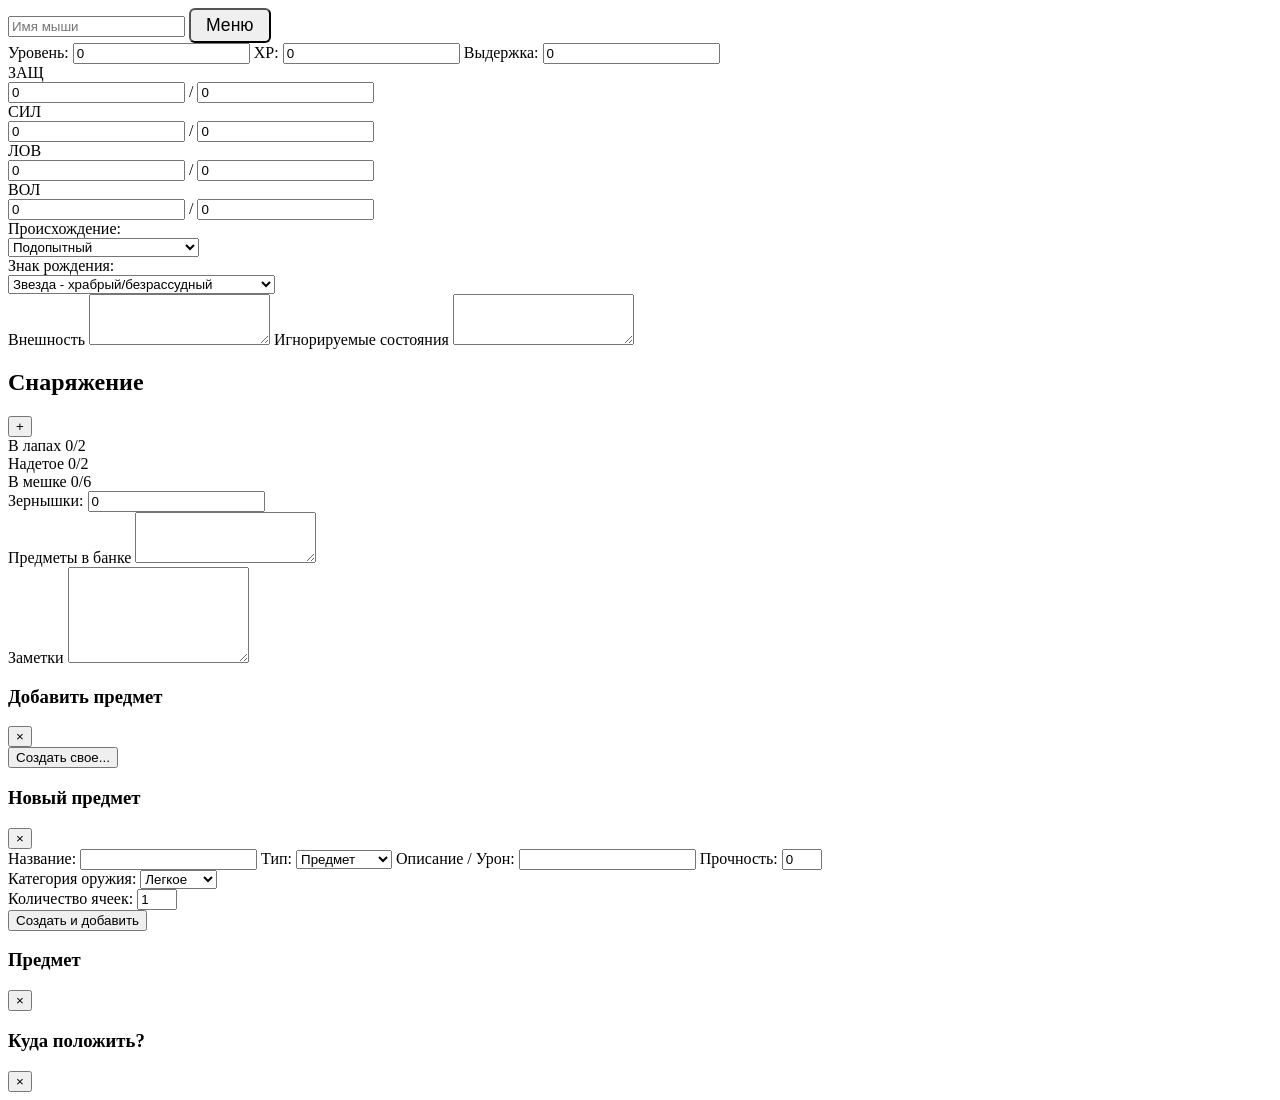
==== sheet.html @ 563c107b "Add files via upload" ====
<!DOCTYPE html>
<html lang="ru">
<head>
    <meta charset="UTF-8">
    <meta name="viewport" content="width=device-width, initial-scale=1.0">
    <title>Mausritter Лист Персонажа</title>
    <link rel="stylesheet" href="css/reset.css">
    <link rel="stylesheet" href="css/layout.css">
</head>
<body>
    <div id="app-container">
        <!-- ЛЕВАЯ КОЛОНКА -->
        <section class="left-col">
            <div class="header-group">
				<div class="inventory-header">
					<input type="text" id="char-name" placeholder="Имя мыши" class="text-large">
					<button id="btn-menu" class="btn-add" style="width: auto; border-radius: 6px; padding: 0 15px; font-size: 1.1rem; height: 35px;">Меню</button>
				</div>
				<div class="level-xp">
						<label>Уровень: <input type="number" id="char-level" value="0" class="input-short"></label>
						<label>XP: <input type="number" id="char-xp" value="0" class="input-pips"></label>
						<label>Выдержка: <input type="number" id="char-grit" value="0" class="input-short"></label>
				</div>
            </div>
            <!-- Характеристики -->
            <div class="stats-grid">
			<div class="stat-box">
                    <label>ЗАЩ</label>
                    <div class="stat-inputs">
                        <input type="number" id="hp-current" value="0" class="input-stat"> /
                        <input type="number" id="hp-max" value="0" class="input-stat">
                    </div>
                </div>
                <div class="stat-box">
                    <label>СИЛ</label>
                    <div class="stat-inputs">
                        <input type="number" id="str-current" value="0" class="input-stat"> /
                        <input type="number" id="str-max" value="0" class="input-stat">
                    </div>
                </div>
                <div class="stat-box">
                    <label>ЛОВ</label>
                    <div class="stat-inputs">
                        <input type="number" id="dex-current" value="0" class="input-stat"> /
                        <input type="number" id="dex-max" value="0" class="input-stat">
                    </div>
                </div>
                <div class="stat-box">
                    <label>ВОЛ</label>
                    <div class="stat-inputs">
                        <input type="number" id="wil-current" value="0" class="input-stat"> /
                        <input type="number" id="wil-max" value="0" class="input-stat">
                    </div>
                </div>
                
            </div>
            <!-- Текстовые описания -->
            <div class="details-group">
				<label>Происхождение:</label> 
				<div class="native-select-wrapper">
                    <select id="char-background" class="scrollable-native-select">
                        <option>Подопытный</option>
                        <option>Повар</option>
                        <option>Житель клетки</option>
                        <option>Знахарь</option>
                        <option>Кожевник</option>
						<option>Уличный бандит</option>
						<option>Нищий священник</option>
						<option>Пчелопас</option>
						<option>Пивовар</option>
						<option>Рыбак</option>
						<option>Кузнец</option>
						<option>Проволочник</option>
						<option>Резчик по дереву</option>
						<option>Сектант</option>
						<option>Оловодобытчик</option>
						<option>Мусорщик</option>
						<option>Стенолаз</option>
						<option>Торговец</option>
						<option>Матрос с плота</option>
						<option>Погонщик червей</option>
						<option>Воробьиный наездник</option>
						<option>Проводник по канализации</option>
						<option>Тюремный стражник</option>
						<option>Фермер-грибник</option>
						<option>Строитель плотины</option>
						<option>Картограф</option>
						<option>Грабитель ловушек</option>
						<option>Бродяга</option>
						<option>Фермер-зерновод</option>
						<option>Гонец</option>
						<option>Трубадур</option>
						<option>Азартный игрок</option>
						<option>Добытчик древесного сока</option>
						<option>Пчеловод</option>
						<option>Библиотекарь</option>
						<option>Обнищавший дворянин</option>
                    </select>
				</div>
				<label>Знак рождения:</label>
				<div class="native-select-wrapper">
                    <select id="char-birthsign" class="scrollable-native-select">
                        <option>Звезда - храбрый/безрассудный</option>
                        <option>Колесо - Трудолюбивый/приземлённый</option>
                        <option>Жёлудь - Любознательный/упрямый</option>
                        <option>Буря - Благородный/гневливый</option>
                        <option>Луна - Мудрый/таинственный</option>
						<option>Мать - Заботливый/тревожный</option>
                    </select>
				</div>
                <label>Внешность</label>
                <textarea id="char-appearance" rows="3" class="input-area"></textarea>
				<label>Игнорируемые состояния</label>
				<textarea id="char-ignored-cond" rows="3" class="input-area"></textarea>
            </div>
        </section>
        <!-- ПРАВАЯ КОЛОНКА -->
        <section class="right-col">
            <div class="inventory-section">
                <div class="inventory-header">
                    <h2>Снаряжение</h2>
                    <button id="btn-add-item" class="btn-add">+</button>
                </div>
                <!-- Место для сообщения о перегрузе -->
                <div id="overload-warning" class="overload-text hidden"></div>
                <!-- Таблицы инвентаря (пустые контейнеры для JS) -->
                <div class="inventory-category">
                    <div class="category-head">В лапах <span id="paws-count" class="slot-count">0/2</span></div>
                    <div id="paws-list" class="inventory-list"></div>
                </div>
                <div class="inventory-category">
				<div class="category-head">Надетое <span id="body-count" class="slot-count">0/2</span></div>
                    <div id="body-list" class="inventory-list"></div>
                </div>
                <div class="inventory-category">
                    <div class="category-head">В мешке <span id="pack-count" class="slot-count">0/6</span></div>
                    <div id="pack-list" class="inventory-list"></div>
                </div>
            </div>
            <div class="extra-inventory-group">
			<div class="pips-group">
                <label>Зернышки: <input type="number" id="char-pips" value="0" class="input-line input-pips"></label>
            </div>
                <label>Предметы в банке</label>
				<textarea id="char-bank" rows="3" class="input-area"></textarea>
            </div>
        </section>
        <!-- НИЖНИЙ БЛОК -->
        <section class="bottom-col">
            <label>Заметки</label>
            <textarea id="char-notes" rows="6" class="input-area"></textarea>
        </section>
    </div>
	<!-- МОДАЛЬНЫЕ ОКНА -->
    <div id="modal-overlay" class="modal-overlay hidden">
        <!-- 1. Каталог предметов -->
        <div id="modal-catalog" class="modal-content hidden">
            <div class="modal-header">
                <h3>Добавить предмет</h3>
                <button class="btn-close" onclick="UI_Modals.closeAll()">×</button>
            </div>
            <div class="modal-body" id="catalog-list"></div>
            <div class="modal-footer">
                <button onclick="UI_Modals.openCreate()" class="btn-primary">Создать свое...</button>
            </div>
        </div>
        <!-- 2. Создание своего предмета -->
        <div id="modal-create" class="modal-content hidden">
            <div class="modal-header">
                <h3>Новый предмет</h3>
                <button class="btn-close" onclick="UI_Modals.closeAll()">×</button>
            </div>
            <div class="modal-body form-group">
                <label>Название: <input type="text" id="custom-name" class="input-line"></label>
                <label>Тип: 
                    <select id="custom-type" class="input-line">
                        <option value="item">Предмет</option>
                        <option value="weapon">Оружие</option>
                        <option value="armor">Броня</option>
                        <option value="spell">Заклинание</option>
                        <option value="condition">Состояние</option>
                    </select>
                </label>
                <label>Описание / Урон: <input type="text" id="custom-detail" class="input-line"></label>
                <label>Прочность: <input type="number" id="custom-uses" value="0" min="0" max="3" class="input-short"></label>
                <div id="custom-weapon-block" class="hidden">
                    <label>Категория оружия:
                        <select id="custom-weapon-size" class="input-line">
                            <option value="light">Легкое</option>
                            <option value="medium">Среднее</option>
                            <option value="heavy">Тяжелое</option>
                        </select>
                    </label>
                </div>
                <div id="custom-slots-block">
                    <label>Количество ячеек: <input type="number" id="custom-slots" value="1" min="1" max="6" class="input-short"></label>
                </div>
            </div>
            <div class="modal-footer">
                <button onclick="UI_Modals.saveCustomItem()" class="btn-primary">Создать и добавить</button>
            </div>
        </div>
        <!-- 3. Действия с предметом (Попап строки) -->
        <div id="modal-actions" class="modal-content hidden">
            <div class="modal-header">
                <h3 id="action-item-name">Предмет</h3>
                <button class="btn-close" onclick="UI_Modals.closeAll()">×</button>
            </div>
            <div class="modal-body" id="action-buttons"></div>
        </div>
        <!-- 4. Выбор куда положить предмет -->
        <div id="modal-location" class="modal-content hidden">
            <div class="modal-header">
                <h3 id="location-item-name">Куда положить?</h3>
                <button class="btn-close" onclick="UI_Modals.closeAll()">×</button>
            </div>
            <div class="modal-body" id="location-buttons"></div>
        </div>
    </div>

    <!-- Скрипты -->
    <script defer src="js/data.js"></script>
    <script defer src="js/state.js"></script>
    <script defer src="js/storage.js"></script>
    <script defer src="js/inventory.js"></script>
    <script defer src="js/ui.js"></script>
	
</body>
</html>
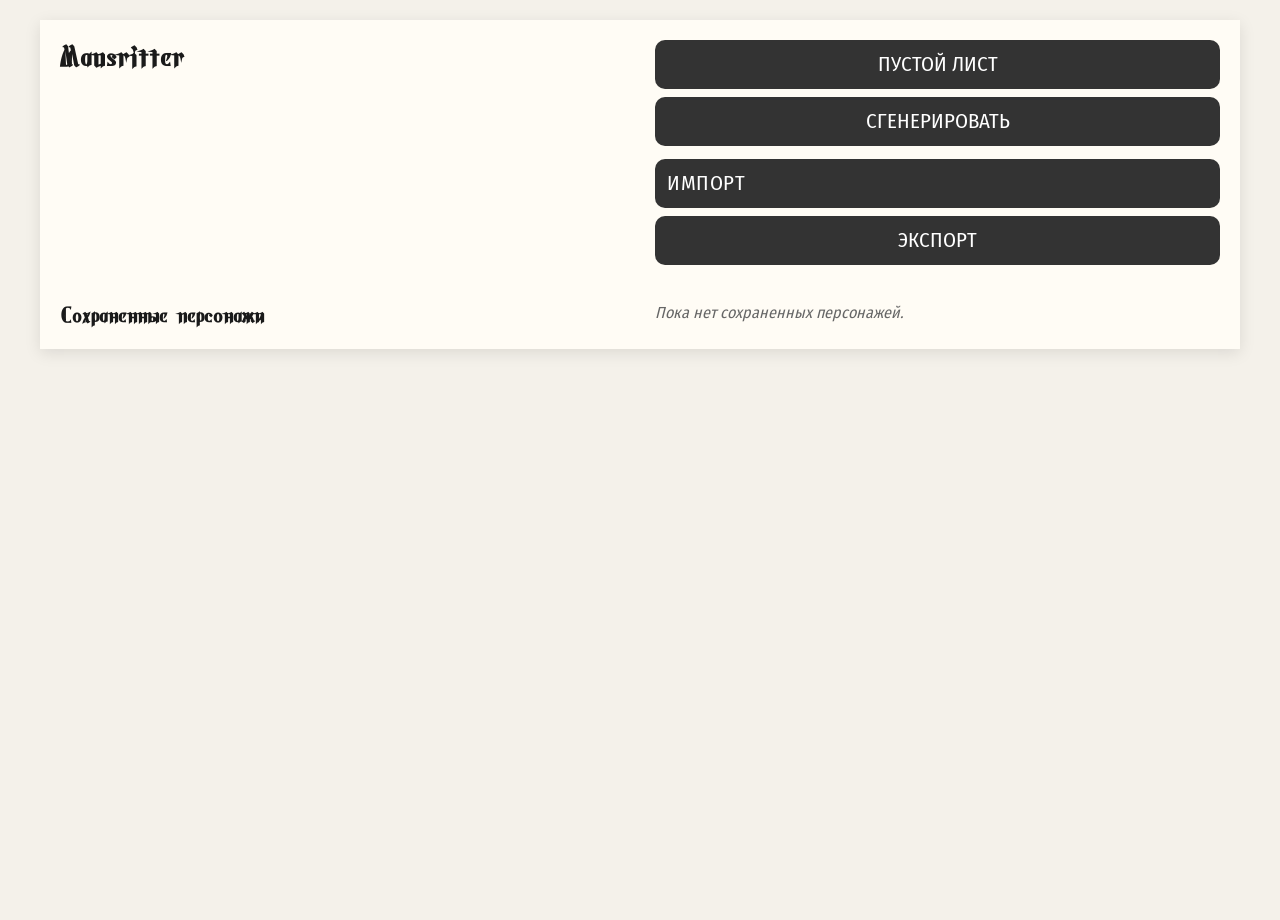
==== commit d88ee33f: "Update sheet.html" ====
--- a/sheet.html
+++ b/sheet.html
@@ -12,15 +12,20 @@
         <!-- ЛЕВАЯ КОЛОНКА -->
         <section class="left-col">
             <div class="header-group">
-				<div class="inventory-header">
-					<input type="text" id="char-name" placeholder="Имя мыши" class="text-large">
-					<button id="btn-menu" class="btn-add" style="width: auto; border-radius: 6px; padding: 0 15px; font-size: 1.1rem; height: 35px;">Меню</button>
-				</div>
-				<div class="level-xp">
-						<label>Уровень: <input type="number" id="char-level" value="0" class="input-short"></label>
-						<label>XP: <input type="number" id="char-xp" value="0" class="input-pips"></label>
-						<label>Выдержка: <input type="number" id="char-grit" value="0" class="input-short"></label>
-				</div>
+			<div class="mobile-col-nav">
+                    <button type="button" class="btn-col-switch" data-dir="prev" aria-label="Предыдущая колонка"><</button>
+                    <span class="mobile-col-title">Основное</span>
+                    <button type="button" class="btn-col-switch" data-dir="next" aria-label="Следующая колонка">></button>
+                </div>
+                <div class="inventory-header">
+                    <input type="text" id="char-name" placeholder="Имя мыши" class="text-large">
+                    <button id="btn-menu" class="btn-add" style="width: auto; border-radius: 6px; padding: 0 15px; font-size: 1.1rem; height: 35px;">Меню</button>
+                </div>
+                    <div class="level-xp">
+                    <label>Уровень: <input type="number" id="char-level" value="0" class="input-short"></label>
+                    <label>XP: <input type="number" id="char-xp" value="0" class="input-pips"></label>
+                    <label>Выдержка: <input type="number" id="char-grit" value="0" class="input-short"></label>
+                </div>
             </div>
             <!-- Характеристики -->
             <div class="stats-grid">
@@ -117,6 +122,11 @@
         <!-- ПРАВАЯ КОЛОНКА -->
         <section class="right-col">
             <div class="inventory-section">
+			<div class="mobile-col-nav">
+                    <button type="button" class="btn-col-switch" data-dir="prev" aria-label="Предыдущая колонка"><</button>
+                    <span class="mobile-col-title">Снаряжение</span>
+                    <button type="button" class="btn-col-switch" data-dir="next" aria-label="Следующая колонка">></button>
+                </div>
                 <div class="inventory-header">
                     <h2>Снаряжение</h2>
                     <button id="btn-add-item" class="btn-add">+</button>
@@ -156,7 +166,7 @@
         <!-- 1. Каталог предметов -->
         <div id="modal-catalog" class="modal-content hidden">
             <div class="modal-header">
-                <h3>Добавить предмет</h3>
+                <h2>Добавить предмет</h2>
                 <button class="btn-close" onclick="UI_Modals.closeAll()">×</button>
             </div>
             <div class="modal-body" id="catalog-list"></div>
@@ -211,7 +221,7 @@
         <!-- 4. Выбор куда положить предмет -->
         <div id="modal-location" class="modal-content hidden">
             <div class="modal-header">
-                <h3 id="location-item-name">Куда положить?</h3>
+                <h2 id="location-item-name">Куда положить?</h2>
                 <button class="btn-close" onclick="UI_Modals.closeAll()">×</button>
             </div>
             <div class="modal-body" id="location-buttons"></div>
--- a/css/layout.css
+++ b/css/layout.css
@@ -0,0 +1,359 @@
+/* js/layout.css — Сетка и базовое оформление */
+/* --- ПОДКЛЮЧЕНИЕ ШРИФТОВ --- */
+@font-face {
+    font-family: 'Hangyaku';
+    src: url('../fonts/Hangyaku-Regular.ttf') format('truetype');
+    font-weight: normal;
+    font-style: normal;
+}
+
+@font-face {
+    font-family: 'Fira Sans Condensed';
+    src: url('../fonts/FiraSansCondensed-Regular.ttf') format('truetype');
+    font-weight: normal;
+    font-style: normal;
+}
+
+/* 1. Основной шрифт для всего интерфейса и полей ввода */
+html, body, input, textarea, select, button {
+    font-family: 'Fira Sans Condensed', sans-serif;
+}
+
+/* 2. Акцентный шрифт для заголовков и имени мыши */
+label, h1, h2, h3, #char-name, .category-head {
+    font-family: 'Hangyaku', sans-serif;
+    letter-spacing: 1px;
+	
+}
+#app-container{
+    max-width: 1200px;
+    margin: 20px auto;
+    padding: 20px;
+    background-color:#fffcf5; /* Светлый бумажный фон */
+    box-shadow: 0 4px 15px rgba(0,0,0,0.1);
+    /* CSS Grid для ПК-версии */
+    display: grid;
+    grid-template-columns: 1fr 1fr;
+    gap: 30px;
+}
+/* Нижний блок растягивается на обе колонки */
+.bottom-col {
+    grid-column: 1 / -1; 
+}
+/* Оформление полей ввода (стилизация под печатный лист) */
+input, textarea {
+    background: transparent;
+    font-size: 1.8rem;
+}
+.input-line {
+    width: 100%;
+    border-bottom: 1px solid#999;
+    padding: 4px 4px 4px 4px;
+    margin-bottom: 15px;
+}
+.input-line:focus {
+    border-bottom-color:#999;
+}
+.input-short {
+    width: 50px;
+    text-align: center;
+    border-bottom: 1px solid#999;
+
+}
+.level-xp {
+    display: flex;
+    align-items: center;
+    gap: 30px;
+}
+
+.level-xp label {
+    display: inline-flex;
+    align-items: center;
+    gap: 8px;
+    margin-bottom: 0;
+}
+.input-pips {
+    width: 100px;
+    display: inline-block;
+	border-bottom: 1px solid#999;
+}
+.text-large {
+	width: 100%;
+    font-size: 2.5rem;
+}
+.input-area {
+    width: 100%;
+    border: 1px solid#999;
+    padding: 8px;
+    resize: vertical;
+    background: #fff;
+	font-size: 1.2rem;
+}
+label {
+    display: block;
+    font-size: 2.2rem;
+	margin-top: 5px;
+    margin-bottom: 3px;
+    letter-spacing: 0.5px;
+}
+
+/* Сетка для СИЛ, ЛОВ, ВОЛ, ЗАЩ */
+.stats-grid {
+    display: grid;
+    grid-template-columns: repeat(4, 1fr);
+    gap: 5px;
+    margin: 20px 0;
+}
+.stat-box {
+    text-align: center;
+    background:#f0ebe1;
+    padding: 10px;
+    border-radius: 8px;
+    border: 1px solid#999;
+}
+.stat-box label {
+    margin-bottom: 8px;
+}
+.input-stat {
+    width: 50px;
+    text-align: center;
+    font-size: 1.8rem;
+    background:#fff;
+    border: 1px solid#999;
+    border-radius: 4px;
+}
+/* Заголовки инвентаря и кнопка + */
+.inventory-header {
+    display: flex;
+    justify-content: space-between;
+    align-items: center;
+    border-bottom: 3px solid#999;
+	font-weight: normal;
+}
+.inventory-header h2 {
+	font-size: 2.5rem;
+	font-weight: normal;
+	margin: 0;
+}
+.btn-add {
+    background:#1a1a1a;
+    color:#fff;
+    font-size: 2.2rem;
+    line-height: 1;
+    width: 35px;
+    height: 35px;
+    border-radius: 50%;
+    cursor: pointer;
+    transition: background 0.2s;
+}
+.btn-add:hover {
+    background:#999;
+}
+.category-head {
+    font-size: 2.2rem;
+    margin: 15px 0 10px 0;
+    display: flex;
+    justify-content: space-between;
+    border-bottom: 1px dotted#ccc;
+    padding-bottom: 4px;
+}
+.slot-count {
+    color:#999;
+    font-size: 1.8rem;
+}
+.inventory-list {
+    min-height: 40px; /* Чтобы пустая таблица не схлопывалась */
+}
+/* Текст перегруза */
+.overload-text {
+    font-size: 1.06rem;
+    font-weight: bold;
+    color: #800000;
+    margin-bottom: 10px;
+}
+.hidden {
+    display: none;
+}
+.native-select-wrapper {
+    position: relative;
+    width: 100%;
+}
+
+.scrollable-native-select {
+    width: 100%;
+    font-size: 1.2rem;
+    padding: 6px;
+    background:#fff;
+    border: 1px solid #999;
+    border-radius: 4px;
+}
+
+/* При открытии переходит в абсолютный слой */
+.scrollable-native-select:focus {
+    position: absolute;
+    top: 0;
+    left: 0;
+    z-index: 100;
+    box-shadow: 0 4px 12px rgba(0, 0, 0, 0.2);
+}
+
+/* css/components.css — Модальные окна */
+.modal-overlay {
+    position: fixed;
+    top: 0; left: 0; right: 0; bottom: 0;
+    background: rgba(0, 0, 0, 0.6);
+    display: flex;
+    justify-content: center;
+    align-items: center;
+    z-index: 1000;
+}
+.modal-overlay.hidden { display: none; }
+.modal-content.hidden { display: none; }
+.modal-content {
+    background:#fffcf5;
+    padding: 20px;
+    border-radius: 8px;
+    width: 90%;
+    max-width: 400px;
+    box-shadow: 0 10px 25px rgba(0,0,0,0.5);
+    border: 1px solid#999;
+    display: flex;
+    flex-direction: column;
+    max-height: 90vh; /* Чтобы окно не вылезало за экран */
+}
+.modal-header {
+    display: flex;
+    justify-content: space-between;
+    align-items: center;
+    border-bottom: 2px solid #999;
+}
+
+.modal-header h3{
+    font-size: 2.5rem;
+    margin: 0;
+    line-height: 1.2;
+	font-weight: normal;
+}
+
+.btn-close {
+    background: none; border: none; font-size: 2.2rem; line-height: 1;
+    cursor: pointer; color: #999;
+}
+.modal-body {
+    overflow-y: auto;
+    margin-bottom: 15px;
+}
+.btn-primary, .btn-action {
+    width: 100%; padding: 12px; margin-bottom: 8px;
+    background: #333; color: white; border: none; border-radius: 10px;
+    cursor: pointer; font-size: 1.3rem; text-transform: uppercase;
+	font-family: 'Fira Sans Condensed', sans-serif;
+}
+
+/* Увеличенный размер для select и его вариантов */
+select.input-line {
+    font-size: 1rem;
+    padding: 3px 10px;
+    height: auto;
+    border: 1px solid #999;
+    border-radius: 4px;
+    background-color: #fff;
+    cursor: pointer;
+    margin-bottom: 15px;
+}
+
+select.input-line option {
+    font-size: 1rem;
+    padding: 4px;
+}
+.btn-primary:hover, .btn-action:hover { background:#555; }
+.btn-action.delete { background:#800000; }
+.btn-action.delete:hover { background:#a00000; }
+/* Стили каталога */
+.catalog-category {
+    font-family: 'Hangyaku', sans-serif;
+    font-size: 2.2rem;
+    letter-spacing: 1px;
+    margin-top: 10px;
+    color: #1a1a1a;
+	cursor: pointer;
+    user-select: none;
+    display: flex;
+    justify-content: space-between;
+    align-items: center;
+    padding: 8px 4px;
+    border-bottom: 1px solid #ccc;
+}
+.catalog-category::after {
+    content: "▸";
+    font-size: 1.2rem;
+}
+.catalog-category.open::after {
+    content: "▾";
+}
+.catalog-category-items.hidden {
+    display: none;
+}
+.catalog-item {
+    padding: 5px; border-bottom: 2px dotted #999; cursor: pointer;
+    display: flex; justify-content: space-between; align-items: center;
+	font-size: 1.2rem;
+}
+.catalog-item:hover { background: rgba(0,0,0,0.05); }
+.catalog-item-size { font-size: 1rem; color: #888; }
+
+
+/* css/inventory.css — Оформление списков снаряжения */
+.inventory-item {
+    border: 1px solid#555;
+    border-radius: 6px;
+    padding: 8px 10px;
+    margin-bottom: 8px;
+    background-color:#fdfbf7;
+    cursor: pointer;
+    transition: background-color 0.2s, box-shadow 0.2s;
+}
+.inventory-item:hover {
+    background-color:#fff;
+    box-shadow: 0 2px 5px rgba(0,0,0,0.1);
+}
+.item-header {
+    display: flex;
+    justify-content: space-between;
+    align-items: center;
+    margin-bottom: 4px;
+}
+.item-name {
+    font-size: 1.2rem;
+    color:#1a1a1a;
+}
+.item-detail {
+    font-size: 1rem;
+    color:#666;
+    line-height: 1.2;
+}
+/* Контейнер для кружочков прочности */
+.uses-container {
+    display: flex;
+    gap: 4px;
+}
+.use-circle {
+    width: 20px;
+    height: 20px;
+    border-radius: 50%;
+    border: 2px solid#1a1a1a;
+    background-color: transparent;
+    cursor: pointer;
+    transition: background-color 0.1s;
+}
+.use-circle.filled {
+    background-color:#1a1a1a;
+}
+/* Пустая строка (штриховая обводка) */
+.empty-slot {
+    border: 2px dashed#999;
+    border-radius: 6px;
+    height: 44px; /* Примерная высота компактной строки */
+    margin-bottom: 8px;
+    background-color: rgba(0, 0, 0, 0.02);
+}
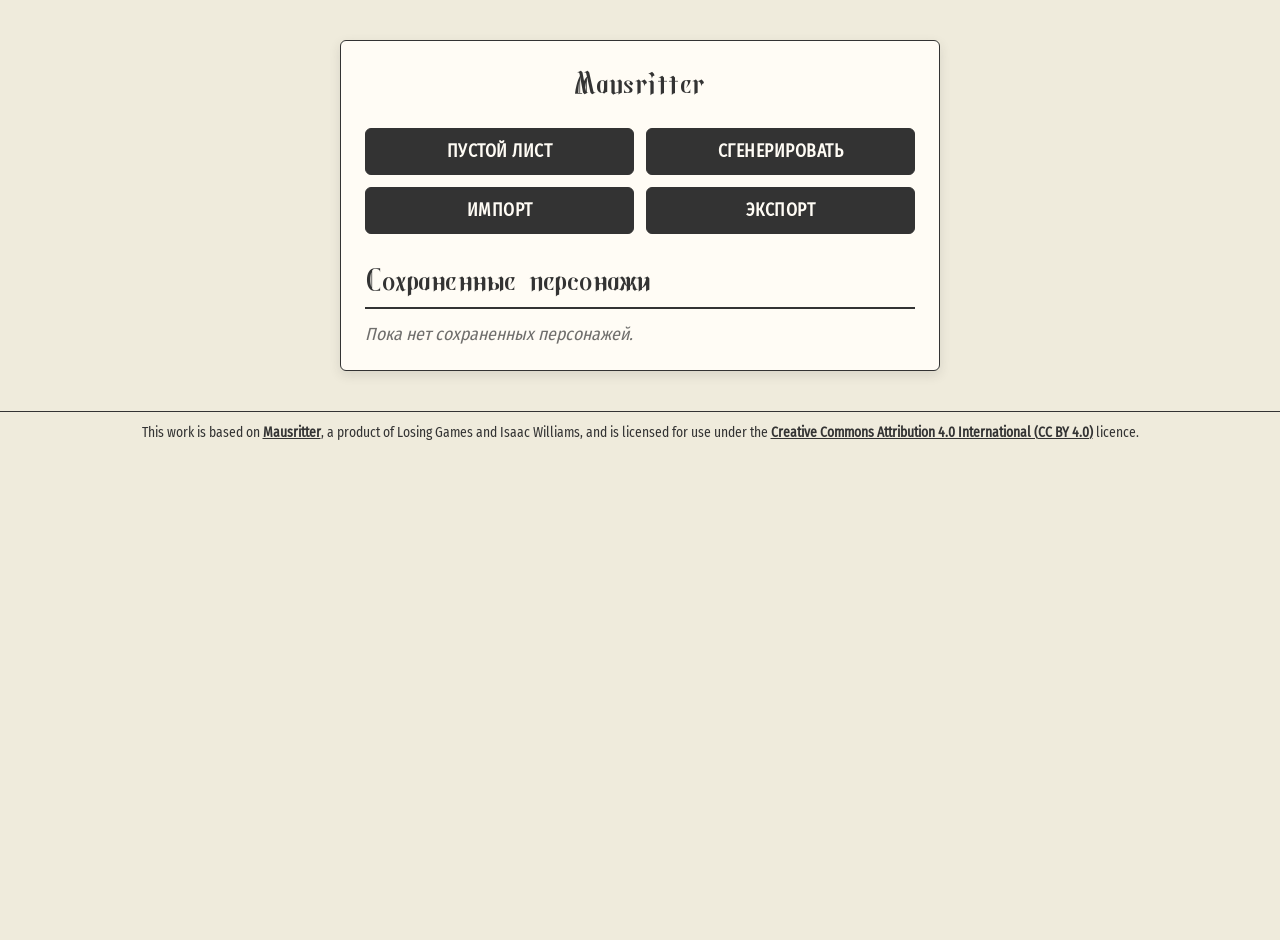
==== commit eca1fcb8: "General update" ====
--- a/sheet.html
+++ b/sheet.html
@@ -12,14 +12,14 @@
         <!-- ЛЕВАЯ КОЛОНКА -->
         <section class="left-col">
             <div class="header-group">
-			<div class="mobile-col-nav">
-                    <button type="button" class="btn-col-switch" data-dir="prev" aria-label="Предыдущая колонка"><</button>
+                <div class="mobile-col-nav">
+                    <button type="button" class="btn-col-switch" data-dir="prev" aria-label="Предыдущая колонка">&lt;</button>
                     <span class="mobile-col-title">Основное</span>
-                    <button type="button" class="btn-col-switch" data-dir="next" aria-label="Следующая колонка">></button>
+                    <button type="button" class="btn-col-switch" data-dir="next" aria-label="Следующая колонка">&gt;</button>
                 </div>
                 <div class="inventory-header">
-                    <input type="text" id="char-name" placeholder="Имя мыши" class="text-large">
-                    <button id="btn-menu" class="btn-add" style="width: auto; border-radius: 6px; padding: 0 15px; font-size: 1.1rem; height: 35px;">Меню</button>
+                    <input type="text" id="char-name" placeholder="Имя мыши">
+                    <button type="button" id="btn-menu" class="btn-menu">Меню</button>
                 </div>
                     <div class="level-xp">
                     <label>Уровень: <input type="number" id="char-level" value="0" class="input-short"></label>
@@ -115,17 +115,19 @@
 				</div>
                 <label>Внешность</label>
                 <textarea id="char-appearance" rows="3" class="input-area"></textarea>
-				<label>Игнорируемые состояния</label>
-				<textarea id="char-ignored-cond" rows="3" class="input-area"></textarea>
+				<div id="ignored-cond-block" class="hidden">
+					<label>Игнорируемые состояния</label>
+					<div id="ignored-cond-list"></div>
+				</div>
             </div>
         </section>
         <!-- ПРАВАЯ КОЛОНКА -->
         <section class="right-col">
             <div class="inventory-section">
 			<div class="mobile-col-nav">
-                    <button type="button" class="btn-col-switch" data-dir="prev" aria-label="Предыдущая колонка"><</button>
+                    <button type="button" class="btn-col-switch" data-dir="prev" aria-label="Предыдущая колонка">&lt;</button>
                     <span class="mobile-col-title">Снаряжение</span>
-                    <button type="button" class="btn-col-switch" data-dir="next" aria-label="Следующая колонка">></button>
+                    <button type="button" class="btn-col-switch" data-dir="next" aria-label="Следующая колонка">&gt;</button>
                 </div>
                 <div class="inventory-header">
                     <h2>Снаряжение</h2>
@@ -160,6 +162,24 @@
             <label>Заметки</label>
             <textarea id="char-notes" rows="6" class="input-area"></textarea>
         </section>
+
+		<!-- ТРЕТЬЯ КОЛОНКА: ПОДЁНЩИКИ -->
+        <section class="hirelings-col">
+            <div class="mobile-col-nav">
+                <button type="button" class="btn-col-switch" data-dir="prev" aria-label="Предыдущая колонка">&lt;</button>
+                <span class="mobile-col-title">Подёнщики</span>
+                <button type="button" class="btn-col-switch" data-dir="next" aria-label="Следующая колонка">&gt;</button>
+            </div>
+            <div class="inventory-header">
+                <h2>Подёнщики <span id="hirelings-count" class="slot-count">0/2</span></h2>
+                <button id="btn-add-hireling" class="btn-add">+</button>
+            </div>
+            <!-- Контейнер для карточек подёнщиков -->
+            <div id="hirelings-list" class="hirelings-container">
+                <!-- Пустая строка, как в инвентаре -->
+                <div class="empty-slot" id="hirelings-empty-slot"></div>
+            </div>
+        </section>
     </div>
 	<!-- МОДАЛЬНЫЕ ОКНА -->
     <div id="modal-overlay" class="modal-overlay hidden">
@@ -177,7 +197,7 @@
         <!-- 2. Создание своего предмета -->
         <div id="modal-create" class="modal-content hidden">
             <div class="modal-header">
-                <h3>Новый предмет</h3>
+                <h2>Новый предмет</h2>
                 <button class="btn-close" onclick="UI_Modals.closeAll()">×</button>
             </div>
             <div class="modal-body form-group">
@@ -192,7 +212,7 @@
                     </select>
                 </label>
                 <label>Описание / Урон: <input type="text" id="custom-detail" class="input-line"></label>
-                <label>Прочность: <input type="number" id="custom-uses" value="0" min="0" max="3" class="input-short"></label>
+                <label>Прочность: <input type="number" id="custom-uses" value="0" min="0" max="6" class="input-short"></label>
                 <div id="custom-weapon-block" class="hidden">
                     <label>Категория оружия:
                         <select id="custom-weapon-size" class="input-line">
@@ -202,6 +222,14 @@
                         </select>
                     </label>
                 </div>
+                <div id="custom-armor-block" class="hidden">
+                    <label>Категория брони:
+                        <select id="custom-armor-size" class="input-line">
+                            <option value="light">Легкая</option>
+                            <option value="heavy">Тяжелая</option>
+                        </select>
+                    </label>
+                </div>
                 <div id="custom-slots-block">
                     <label>Количество ячеек: <input type="number" id="custom-slots" value="1" min="1" max="6" class="input-short"></label>
                 </div>
@@ -213,7 +241,7 @@
         <!-- 3. Действия с предметом (Попап строки) -->
         <div id="modal-actions" class="modal-content hidden">
             <div class="modal-header">
-                <h3 id="action-item-name">Предмет</h3>
+                <h2 id="action-item-name">Предмет</h2>
                 <button class="btn-close" onclick="UI_Modals.closeAll()">×</button>
             </div>
             <div class="modal-body" id="action-buttons"></div>
@@ -228,6 +256,11 @@
         </div>
     </div>
 
+<footer class="site-footer">
+        This work is based on <a href="https://mausritter.com/" target="_blank" rel="noopener noreferrer">Mausritter</a>, 
+        a product of Losing Games and Isaac Williams, and is licensed for use under the 
+        <a href="https://creativecommons.org/licenses/by/4.0/" target="_blank" rel="noopener noreferrer">Creative Commons Attribution 4.0 International (CC BY 4.0)</a> licence.
+    </footer>
     <!-- Скрипты -->
     <script defer src="js/data.js"></script>
     <script defer src="js/state.js"></script>
--- a/css/layout.css
+++ b/css/layout.css
@@ -1,5 +1,6 @@
-/* js/layout.css — Сетка и базовое оформление */
-/* --- ПОДКЛЮЧЕНИЕ ШРИФТОВ --- */
+/* =========================================================
+   1. ШРИФТЫ И ПЕРЕМЕННЫЕ ДИЗАЙН-СИСТЕМЫ
+   ========================================================= */
 @font-face {
     font-family: 'Hangyaku';
     src: url('../fonts/Hangyaku-Regular.ttf') format('truetype');
@@ -14,346 +15,990 @@
     font-style: normal;
 }
 
-/* 1. Основной шрифт для всего интерфейса и полей ввода */
-html, body, input, textarea, select, button {
-    font-family: 'Fira Sans Condensed', sans-serif;
-}
-
-/* 2. Акцентный шрифт для заголовков и имени мыши */
-label, h1, h2, h3, #char-name, .category-head {
-    font-family: 'Hangyaku', sans-serif;
-    letter-spacing: 1px;
-	
-}
-#app-container{
-    max-width: 1200px;
-    margin: 20px auto;
-    padding: 20px;
-    background-color:#fffcf5; /* Светлый бумажный фон */
-    box-shadow: 0 4px 15px rgba(0,0,0,0.1);
-    /* CSS Grid для ПК-версии */
+:root {
+    /* Палитра (строго 4 цвета) */
+    --c-bg: #fffcf5;      /* 1. Светлый пергамент */
+    --c-surface: #efebdc; /* 2. Бежевая подложка и мягкие линии */
+    --c-ink: #333333;     /* 3. Угольно-черный (текст, кнопки, контуры) */
+    --c-danger: #8b261d;  /* 4. Красный акцент (удаление, перегруз) */
+
+    /* Шрифты */
+    --f-heading: 'Hangyaku', sans-serif;
+    --f-body: 'Fira Sans Condensed', sans-serif;
+
+    /* Единая шкала размеров шрифта */
+    --fs-xl: 2.2rem;   /* Главные заголовки (h1, h2, имя мыши) */
+    --fs-lg: 1.8rem;   /* Подзаголовки (h3, категории, переключатель, имя подёнщика) */
+    --fs-md: 1.1rem;   /* Основной текст, подписи, инпуты, кнопки */
+    --fs-sm: 0.95rem;  /* Детали предметов, счетчики ячеек, вторичный текст */
+    --fs-xs: 0.85rem;  /* Мелкий текст (футер) */
+
+    /* Единые рамки, скругления и тени */
+    --radius: 6px;
+    --border-subtle: 1px solid var(--c-surface);
+    --border-main: 1px solid var(--c-ink);
+    --border-bold: 2px solid var(--c-ink);
+    --shadow: 0 4px 12px rgba(51, 51, 51, 0.12);
+}
+
+/* =========================================================
+   2. БАЗОВЫЕ ЭЛЕМЕНТЫ И ТИПОГРАФИКА
+   ========================================================= */
+* {
+    box-sizing: border-box;
+}
+
+html, body {
+    margin: 0;
+    padding: 0;
+    background-color: var(--c-surface);
+    color: var(--c-ink);
+    font-family: var(--f-body);
+    font-size: 16px;
+    line-height: 1.35;
+}
+
+body.modal-open {
+    overflow: hidden;
+}
+
+/* Готический шрифт — только для заголовков */
+h1, h2, h3,
+#char-name,
+.hireling-name-input,
+.category-head,
+.mobile-col-title,
+.catalog-category {
+    font-family: var(--f-heading);
+    font-weight: normal;
+    letter-spacing: 0.5px;
+    color: var(--c-ink);
+    margin: 0;
+}
+
+h1, h2, #char-name {
+    font-size: var(--fs-xl);
+    line-height: 1.1;
+}
+
+h3, .hireling-name-input, .category-head, .mobile-col-title, .catalog-category {
+    font-size: var(--fs-lg);
+    line-height: 1.2;
+}
+
+/* Подписи полей (основной шрифт) */
+label {
+    display: block;
+    font-family: var(--f-body);
+    font-size: var(--fs-md);
+    font-weight: bold;
+    color: var(--c-ink);
+    margin-bottom: 6px;
+}
+
+.details-group > label:first-child,
+.extra-inventory-group > label:first-child,
+.bottom-col > label:first-child,
+.form-group > label:first-child {
+    margin-top: 0;
+}
+
+.hidden {
+    display: none !important;
+}
+
+/* =========================================================
+   3. СЕТКА ЛИСТА И ГЛАВНОГО МЕНЮ
+   ========================================================= */
+#app-container {
+    max-width: 1000px;
+    margin: 24px auto;
+    padding: 24px;
+    background-color: var(--c-bg);
+    border: var(--border-main);
+    border-radius: var(--radius);
+    box-shadow: var(--shadow);
     display: grid;
     grid-template-columns: 1fr 1fr;
-    gap: 30px;
-}
-/* Нижний блок растягивается на обе колонки */
+    gap: 28px;
+}
+
 .bottom-col {
-    grid-column: 1 / -1; 
-}
-/* Оформление полей ввода (стилизация под печатный лист) */
-input, textarea {
+    grid-column: 1 / -1;
+    border-top: var(--border-bold);
+    padding-top: 16px;
+}
+
+/* Главная страница (index.html) */
+#app-container.menu-container {
+    max-width: 600px;
+    display: block;
+    margin: 40px auto;
+}
+
+.menu-title {
+    text-align: center;
+    margin-bottom: 24px;
+}
+
+.menu-actions-grid {
+    display: grid;
+    grid-template-columns: 1fr 1fr;
+    gap: 12px;
+    margin-bottom: 28px;
+}
+
+.menu-subtitle {
+    border-bottom: var(--border-bold);
+    padding-bottom: 6px;
+    margin-bottom: 14px;
+}
+
+.empty-list-msg {
+    font-size: var(--fs-md);
+    font-style: italic;
+    opacity: 0.7;
+    margin: 0;
+}
+
+/* Карточка персонажа в главном меню */
+.char-card {
+    display: flex;
+    justify-content: space-between;
+    align-items: center;
+    gap: 12px;
+    padding: 10px;
+    border-bottom: var(--border-subtle);
+    transition: background-color 0.15s ease;
+}
+
+.char-card:hover {
+    background-color: var(--c-surface);
+}
+
+.char-card-info {
+    cursor: pointer;
+    flex-grow: 1;
+    padding: 4px 0;
+}
+
+.char-card-name {
+    font-size: var(--fs-md);
+    font-weight: bold;
+}
+
+.char-card-level {
+    font-size: var(--fs-sm);
+    opacity: 0.75;
+    margin-left: 10px;
+}
+
+.char-card-delete {
+    width: auto;
+    padding: 6px 12px;
+    margin: 0;
+    font-size: var(--fs-sm);
+    flex-shrink: 0;
+}
+
+/* =========================================================
+   4. ПОЛЯ ВВОДА И ВЫПАДАЮЩИЕ СПИСКИ
+   ========================================================= */
+input, textarea, select {
+    font-family: var(--f-body);
+    font-size: var(--fs-md);
+    color: var(--c-ink);
+    background-color: var(--c-bg);
+    border: var(--border-main);
+    border-radius: var(--radius);
+    padding: 6px 10px;
+    outline: none;
+    transition: box-shadow 0.15s ease;
+}
+
+input:focus, textarea:focus, select:focus {
+    box-shadow: var(--shadow);
+}
+
+/* Поле имени мыши и подёнщика в шапке */
+#char-name,
+.hireling-name-input {
+    border: none;
+    border-radius: 0;
+    padding: 0;
     background: transparent;
-    font-size: 1.8rem;
-}
+    width: 100%;
+    flex: 1;
+    min-width: 0;
+}
+
+#char-name:focus,
+.hireling-name-input:focus {
+    box-shadow: none;
+}
+
+#char-name::placeholder,
+.hireling-name-input::placeholder {
+    color: var(--c-ink);
+    opacity: 0.45;
+}
+
 .input-line {
     width: 100%;
-    border-bottom: 1px solid#999;
-    padding: 4px 4px 4px 4px;
-    margin-bottom: 15px;
-}
-.input-line:focus {
-    border-bottom-color:#999;
-}
+    margin-bottom: 12px;
+}
+
 .input-short {
-    width: 50px;
+    width: 60px;
     text-align: center;
-    border-bottom: 1px solid#999;
-
-}
-.level-xp {
-    display: flex;
-    align-items: center;
-    gap: 30px;
-}
-
-.level-xp label {
-    display: inline-flex;
-    align-items: center;
-    gap: 8px;
+    padding: 4px 6px;
+}
+
+.input-pips {
+    width: 90px;
+    text-align: center;
+    padding: 4px 6px;
     margin-bottom: 0;
 }
-.input-pips {
-    width: 100px;
-    display: inline-block;
-	border-bottom: 1px solid#999;
-}
-.text-large {
-	width: 100%;
-    font-size: 2.5rem;
-}
+
 .input-area {
     width: 100%;
-    border: 1px solid#999;
-    padding: 8px;
     resize: vertical;
-    background: #fff;
-	font-size: 1.2rem;
-}
-label {
-    display: block;
-    font-size: 2.2rem;
-	margin-top: 5px;
-    margin-bottom: 3px;
-    letter-spacing: 0.5px;
-}
-
-/* Сетка для СИЛ, ЛОВ, ВОЛ, ЗАЩ */
-.stats-grid {
-    display: grid;
-    grid-template-columns: repeat(4, 1fr);
-    gap: 5px;
-    margin: 20px 0;
-}
-.stat-box {
-    text-align: center;
-    background:#f0ebe1;
-    padding: 10px;
-    border-radius: 8px;
-    border: 1px solid#999;
-}
-.stat-box label {
-    margin-bottom: 8px;
-}
-.input-stat {
-    width: 50px;
-    text-align: center;
-    font-size: 1.8rem;
-    background:#fff;
-    border: 1px solid#999;
-    border-radius: 4px;
-}
-/* Заголовки инвентаря и кнопка + */
-.inventory-header {
-    display: flex;
-    justify-content: space-between;
-    align-items: center;
-    border-bottom: 3px solid#999;
-	font-weight: normal;
-}
-.inventory-header h2 {
-	font-size: 2.5rem;
-	font-weight: normal;
-	margin: 0;
-}
-.btn-add {
-    background:#1a1a1a;
-    color:#fff;
-    font-size: 2.2rem;
-    line-height: 1;
-    width: 35px;
-    height: 35px;
-    border-radius: 50%;
-    cursor: pointer;
-    transition: background 0.2s;
-}
-.btn-add:hover {
-    background:#999;
-}
-.category-head {
-    font-size: 2.2rem;
-    margin: 15px 0 10px 0;
-    display: flex;
-    justify-content: space-between;
-    border-bottom: 1px dotted#ccc;
-    padding-bottom: 4px;
-}
-.slot-count {
-    color:#999;
-    font-size: 1.8rem;
-}
-.inventory-list {
-    min-height: 40px; /* Чтобы пустая таблица не схлопывалась */
-}
-/* Текст перегруза */
-.overload-text {
-    font-size: 1.06rem;
-    font-weight: bold;
-    color: #800000;
-    margin-bottom: 10px;
-}
-.hidden {
-    display: none;
-}
+    min-height: 76px;
+    margin-bottom: 12px;
+}
+
+/* Выпадающие списки */
 .native-select-wrapper {
     position: relative;
     width: 100%;
+    height: 38px;
+    margin-bottom: 12px;
 }
 
 .scrollable-native-select {
     width: 100%;
-    font-size: 1.2rem;
-    padding: 6px;
-    background:#fff;
-    border: 1px solid #999;
-    border-radius: 4px;
-}
-
-/* При открытии переходит в абсолютный слой */
+    cursor: pointer;
+}
+
 .scrollable-native-select:focus {
     position: absolute;
     top: 0;
     left: 0;
     z-index: 100;
-    box-shadow: 0 4px 12px rgba(0, 0, 0, 0.2);
-}
-
-/* css/components.css — Модальные окна */
+}
+
+/* =========================================================
+   5. КНОПКИ (ЕДИНЫЙ СТИЛЬ)
+   ========================================================= */
+button,
+.btn-primary,
+.btn-action,
+.btn-add,
+.btn-menu,
+.menu-upload-label {
+    font-family: var(--f-body);
+    font-size: var(--fs-md);
+    font-weight: bold;
+    text-transform: uppercase;
+    letter-spacing: 0.5px;
+    color: var(--c-bg);
+    background-color: var(--c-ink);
+    border: var(--border-main);
+    border-radius: var(--radius);
+    padding: 8px 14px;
+    cursor: pointer;
+    display: inline-flex;
+    align-items: center;
+    justify-content: center;
+    text-align: center;
+    transition: opacity 0.15s ease, box-shadow 0.15s ease;
+}
+
+button:hover,
+.btn-primary:hover,
+.btn-action:hover,
+.btn-add:hover,
+.btn-menu:hover,
+.menu-upload-label:hover {
+    opacity: 0.88;
+    box-shadow: var(--shadow);
+}
+
+.btn-primary,
+.btn-action {
+    margin-bottom: 8px;
+}
+
+.menu-actions-grid .btn-primary,
+.menu-actions-grid label.btn-primary {
+    margin: 0;
+    padding: 12px 16px;
+    font-family: var(--f-body);
+    font-size: var(--fs-md);
+    line-height: 1.2;
+    color: var(--c-bg);
+    min-height: 46px;
+}
+
+.btn-add {
+    width: 36px;
+    height: 36px;
+    padding: 0;
+    font-size: var(--fs-lg);
+    line-height: 1;
+    flex-shrink: 0;
+}
+
+.btn-menu {
+    width: auto;
+    height: 36px;
+    padding: 0 14px;
+    font-size: var(--fs-md);
+    flex-shrink: 0;
+}
+
+.btn-action.delete,
+.btn-remove-hireling {
+    background-color: var(--c-danger);
+    border-color: var(--c-danger);
+    color: var(--c-bg);
+}
+
+/* =========================================================
+   6. ШАПКА КОЛОНОК И ХАРАКТЕРИСТИКИ
+   ========================================================= */
+.inventory-header {
+    display: flex;
+    justify-content: space-between;
+    align-items: center;
+    gap: 12px;
+    border-bottom: var(--border-bold);
+    padding-bottom: 8px;
+    margin-bottom: 14px;
+}
+
+.level-xp {
+    display: flex;
+    flex-wrap: wrap;
+    align-items: center;
+    justify-content: space-between;
+    gap: 10px;
+    margin-bottom: 14px;
+}
+
+.level-xp label,
+.pips-group label {
+    display: inline-flex;
+    align-items: center;
+    gap: 8px;
+    margin: 0;
+}
+
+.pips-group {
+    margin: 14px 0;
+}
+
+/* Сетка характеристик (4 в ряд на ПК) */
+.stats-grid {
+    display: grid;
+    grid-template-columns: repeat(4, 1fr);
+    gap: 10px;
+    margin: 16px 0;
+}
+
+.stat-box {
+    background-color: var(--c-surface);
+    border: var(--border-main);
+    border-radius: var(--radius);
+    padding: 10px 6px;
+    text-align: center;
+}
+
+.stat-box label {
+    margin: 0 0 6px 0;
+    font-size: var(--fs-md);
+}
+
+.stat-inputs {
+    display: flex;
+    align-items: center;
+    justify-content: center;
+    gap: 4px;
+    font-weight: bold;
+}
+
+.input-stat {
+    width: 42px;
+    padding: 4px;
+    text-align: center;
+    font-weight: bold;
+}
+
+/* =========================================================
+   7. СНАРЯЖЕНИЕ И КАРТОЧКИ ПРЕДМЕТОВ
+   ========================================================= */
+.category-head {
+    display: flex;
+    justify-content: space-between;
+    align-items: baseline;
+    border-bottom: var(--border-main);
+    padding-bottom: 4px;
+    margin: 16px 0 8px 0;
+}
+
+.slot-count {
+    font-family: var(--f-body);
+    font-size: var(--fs-sm);
+    font-weight: bold;
+}
+
+.inventory-list {
+    min-height: 42px;
+}
+
+.inventory-item {
+    background-color: var(--c-bg);
+    border: var(--border-main);
+    border-radius: var(--radius);
+    padding: 8px 12px;
+    margin-bottom: 8px;
+    cursor: pointer;
+    transition: box-shadow 0.15s ease, background-color 0.15s ease;
+}
+
+.inventory-item:hover {
+    background-color: var(--c-surface);
+    box-shadow: var(--shadow);
+}
+
+.item-header {
+    display: flex;
+    justify-content: space-between;
+    align-items: center;
+    gap: 8px;
+}
+
+.item-name {
+    font-size: var(--fs-md);
+    font-weight: bold;
+}
+
+.item-detail {
+    font-size: var(--fs-sm);
+    margin-top: 2px;
+}
+
+/* Точки прочности */
+.uses-container {
+    display: flex;
+    gap: 6px;
+    flex-shrink: 0;
+}
+
+.use-circle {
+    width: 16px;
+    height: 16px;
+    border-radius: 50%;
+    border: var(--border-bold);
+    background-color: var(--c-bg);
+    cursor: pointer;
+}
+
+.use-circle.filled {
+    background-color: var(--c-ink);
+}
+
+/* Пустой слот */
+.empty-slot {
+    height: 42px;
+    border: 2px dashed var(--c-surface);
+    border-radius: var(--radius);
+    margin-bottom: 8px;
+}
+
+/* Плашка перегруза */
+.overload-text {
+    background-color: var(--c-danger);
+    color: var(--c-bg);
+    font-size: var(--fs-sm);
+    font-weight: bold;
+    padding: 8px 12px;
+    border-radius: var(--radius);
+    margin-bottom: 12px;
+}
+
+/* =========================================================
+   8. МОДАЛЬНЫЕ ОКНА (ПОПАПЫ) И КАТАЛОГ
+   ========================================================= */
 .modal-overlay {
     position: fixed;
-    top: 0; left: 0; right: 0; bottom: 0;
-    background: rgba(0, 0, 0, 0.6);
+    inset: 0;
+    background-color: rgba(51, 51, 51, 0.65);
     display: flex;
     justify-content: center;
     align-items: center;
+    padding: 16px;
     z-index: 1000;
 }
-.modal-overlay.hidden { display: none; }
-.modal-content.hidden { display: none; }
+
 .modal-content {
-    background:#fffcf5;
-    padding: 20px;
-    border-radius: 8px;
-    width: 90%;
-    max-width: 400px;
-    box-shadow: 0 10px 25px rgba(0,0,0,0.5);
-    border: 1px solid#999;
+    background-color: var(--c-bg);
+    border: var(--border-bold);
+    border-radius: var(--radius);
+    box-shadow: var(--shadow);
+    width: 100%;
+    max-width: 420px;
+    max-height: 88vh;
+    padding: 18px;
     display: flex;
     flex-direction: column;
-    max-height: 90vh; /* Чтобы окно не вылезало за экран */
-}
+}
+
 .modal-header {
     display: flex;
     justify-content: space-between;
     align-items: center;
-    border-bottom: 2px solid #999;
-}
-
-.modal-header h3{
-    font-size: 2.5rem;
-    margin: 0;
-    line-height: 1.2;
-	font-weight: normal;
+    gap: 10px;
+    border-bottom: var(--border-bold);
+    padding-bottom: 8px;
+    margin-bottom: 14px;
 }
 
 .btn-close {
-    background: none; border: none; font-size: 2.2rem; line-height: 1;
-    cursor: pointer; color: #999;
-}
+    background: transparent;
+    color: var(--c-ink);
+    border: none;
+    font-size: var(--fs-xl);
+    line-height: 1;
+    padding: 0 6px;
+    width: auto;
+}
+
+.btn-close:hover {
+    box-shadow: none;
+    opacity: 0.6;
+}
+
 .modal-body {
     overflow-y: auto;
-    margin-bottom: 15px;
-}
-.btn-primary, .btn-action {
-    width: 100%; padding: 12px; margin-bottom: 8px;
-    background: #333; color: white; border: none; border-radius: 10px;
-    cursor: pointer; font-size: 1.3rem; text-transform: uppercase;
-	font-family: 'Fira Sans Condensed', sans-serif;
-}
-
-/* Увеличенный размер для select и его вариантов */
-select.input-line {
-    font-size: 1rem;
-    padding: 3px 10px;
-    height: auto;
-    border: 1px solid #999;
-    border-radius: 4px;
-    background-color: #fff;
+    -webkit-overflow-scrolling: touch;
+    margin-bottom: 12px;
+    flex: 1;
+    min-height: 0;
+}
+
+/* Категории и элементы каталога */
+.catalog-category {
+    display: flex;
+    justify-content: space-between;
+    align-items: center;
+    padding: 8px 10px;
+    margin-top: 6px;
+    background-color: var(--c-surface);
+    border: var(--border-main);
+    border-radius: var(--radius);
     cursor: pointer;
-    margin-bottom: 15px;
-}
-
-select.input-line option {
-    font-size: 1rem;
-    padding: 4px;
-}
-.btn-primary:hover, .btn-action:hover { background:#555; }
-.btn-action.delete { background:#800000; }
-.btn-action.delete:hover { background:#a00000; }
-/* Стили каталога */
-.catalog-category {
-    font-family: 'Hangyaku', sans-serif;
-    font-size: 2.2rem;
-    letter-spacing: 1px;
-    margin-top: 10px;
-    color: #1a1a1a;
-	cursor: pointer;
     user-select: none;
-    display: flex;
-    justify-content: space-between;
-    align-items: center;
-    padding: 8px 4px;
-    border-bottom: 1px solid #ccc;
-}
+}
+
 .catalog-category::after {
     content: "▸";
-    font-size: 1.2rem;
-}
+    font-family: var(--f-body);
+    font-size: var(--fs-md);
+}
+
 .catalog-category.open::after {
     content: "▾";
 }
-.catalog-category-items.hidden {
+
+.catalog-item {
+    display: flex;
+    justify-content: space-between;
+    align-items: center;
+    gap: 10px;
+    padding: 10px;
+    border-bottom: var(--border-subtle);
+    cursor: pointer;
+}
+
+.catalog-item:hover {
+    background-color: var(--c-surface);
+}
+
+.catalog-item-name {
+    font-size: var(--fs-md);
+}
+
+.catalog-item-size {
+    font-size: var(--fs-sm);
+}
+
+/* Блок +/- использования внутри попапа */
+.use-control-block {
+    display: flex;
+    align-items: center;
+    justify-content: space-between;
+    gap: 8px;
+    background-color: var(--c-surface);
+    border: var(--border-main);
+    border-radius: var(--radius);
+    padding: 6px;
+    margin-bottom: 10px;
+}
+
+.use-control-text {
+    color: var(--c-ink);
+    font-size: var(--fs-md);
+    font-weight: bold;
+    text-transform: uppercase;
+    text-align: center;
+}
+
+.use-control-btn {
+    width: 40px;
+    margin-bottom: 0;
+    flex-shrink: 0;
+}
+
+/* =========================================================
+   9. ПОДЁНЩИКИ (HIRELINGS)
+   ========================================================= */
+.hirelings-col {
+    grid-column: 1 / -1;
+    border-top: var(--border-bold);
+    padding-top: 16px;
+}
+
+.hireling-card {
+    border: var(--border-main);
+    border-radius: var(--radius);
+    padding: 16px;
+    margin-bottom: 16px;
+    background-color: var(--c-bg);
+}
+
+.hireling-header-actions {
+    display: flex;
+    align-items: center;
+    gap: 8px;
+    flex-shrink: 0;
+}
+
+.gen-hireling-item {
+    margin-bottom: 12px;
+}
+
+.gen-hireling-item:last-child {
+    margin-bottom: 0;
+}
+
+/* =========================================================
+   10. ГЕНЕРАТОР ПЕРСОНАЖА
+   ========================================================= */
+.modal-content.modal-generator {
+    max-width: 540px;
+}
+
+.gen-block {
+    border-bottom: var(--border-main);
+    padding-bottom: 14px;
+    margin-bottom: 14px;
+}
+
+.gen-block:last-child {
+    border-bottom: none;
+    padding-bottom: 0;
+    margin-bottom: 0;
+}
+
+.gen-block > label:first-child {
+    margin-top: 0;
+}
+
+/* Характеристики: 3 колонки (СИЛ, ЛОВ, ВОЛ) */
+.gen-stats-grid {
+    display: grid;
+    grid-template-columns: repeat(3, 1fr);
+    gap: 10px;
+    margin: 8px 0 12px 0;
+}
+
+.gen-rolls {
+    font-size: var(--fs-sm);
+    opacity: 0.75;
+    margin-bottom: 4px;
+}
+
+.gen-stat-total {
+    font-size: var(--fs-lg);
+    font-weight: bold;
+    background-color: var(--c-bg);
+    border: var(--border-main);
+    border-radius: var(--radius);
+    padding: 4px 0;
+}
+
+/* Кнопки обмена характеристик */
+.gen-swap-title {
+    font-size: var(--fs-sm);
+    font-weight: bold;
+    margin-bottom: 6px;
+}
+
+.gen-swap-row {
+    display: grid;
+    grid-template-columns: repeat(3, 1fr);
+    gap: 8px;
+}
+
+.btn-swap {
+    font-size: var(--fs-sm);
+    padding: 6px 4px;
+}
+
+.btn-swap.active {
+    background-color: var(--c-surface);
+    color: var(--c-ink);
+    border: var(--border-bold);
+}
+
+/* Блок 3: Защита, зёрнышки, происхождение, знак */
+.gen-info-grid {
+    display: flex;
+    flex-direction: column;
+    gap: 6px;
+}
+
+.gen-info-item {
+    display: flex;
+    justify-content: space-between;
+    align-items: baseline;
+    gap: 10px;
+    padding: 4px 0;
+    border-bottom: var(--border-subtle);
+}
+
+.gen-info-item:last-child {
+    border-bottom: none;
+}
+
+.gen-info-label {
+    font-weight: bold;
+}
+
+.gen-info-value {
+    text-align: right;
+}
+
+/* Блок 5: Снаряжение и выбор оружия */
+.gen-equip-list {
+    margin: 6px 0 12px 18px;
+    padding: 0;
+    list-style: disc;
+}
+
+.gen-equip-list li {
+    margin-bottom: 4px;
+    font-size: var(--fs-md);
+}
+
+.gen-bonus-box {
+    background-color: var(--c-surface);
+    border: var(--border-main);
+    border-radius: var(--radius);
+    padding: 10px;
+    margin-bottom: 12px;
+}
+
+.gen-bonus-title {
+    font-size: var(--fs-sm);
+    font-weight: bold;
+    margin-bottom: 8px;
+}
+
+.gen-selectable-list {
+    display: flex;
+    flex-direction: column;
+    gap: 6px;
+    margin-top: 6px;
+}
+
+.gen-selectable-row {
+    font-size: var(--fs-md);
+    display: flex;
+    justify-content: space-between;
+    align-items: center;
+    padding: 8px 12px;
+    background-color: var(--c-bg);
+    border: var(--border-main);
+    border-radius: var(--radius);
+    cursor: pointer;
+    user-select: none;
+    transition: background-color 0.15s ease;
+}
+
+.gen-selectable-row:hover {
+    background-color: var(--c-surface);
+}
+
+.gen-selectable-row.selected {
+    background-color: var(--c-ink);
+    color: var(--c-bg);
+    font-weight: bold;
+}
+
+/* =========================================================
+   11. ПОДВАЛ (ФУТЕР)
+   ========================================================= */
+.site-footer {
+    width: 100%;
+    background-color: var(--c-surface);
+    color: var(--c-ink);
+    text-align: center;
+    padding: 12px 16px;
+    font-size: var(--fs-xs);
+    border-top: var(--border-main);
+    margin-top: 24px;
+}
+
+.site-footer a {
+    color: var(--c-ink);
+    text-decoration: underline;
+    font-weight: bold;
+}
+
+.site-footer a:hover {
+    color: var(--c-danger);
+    text-decoration: none;
+}
+
+/* =========================================================
+   12. МОБИЛЬНАЯ НАВИГАЦИЯ И АДАПТАЦИЯ (<= 768px)
+   ========================================================= */
+.mobile-col-nav {
     display: none;
 }
-.catalog-item {
-    padding: 5px; border-bottom: 2px dotted #999; cursor: pointer;
-    display: flex; justify-content: space-between; align-items: center;
-	font-size: 1.2rem;
-}
-.catalog-item:hover { background: rgba(0,0,0,0.05); }
-.catalog-item-size { font-size: 1rem; color: #888; }
-
-
-/* css/inventory.css — Оформление списков снаряжения */
-.inventory-item {
-    border: 1px solid#555;
-    border-radius: 6px;
-    padding: 8px 10px;
-    margin-bottom: 8px;
-    background-color:#fdfbf7;
-    cursor: pointer;
-    transition: background-color 0.2s, box-shadow 0.2s;
-}
-.inventory-item:hover {
-    background-color:#fff;
-    box-shadow: 0 2px 5px rgba(0,0,0,0.1);
-}
-.item-header {
-    display: flex;
-    justify-content: space-between;
-    align-items: center;
-    margin-bottom: 4px;
-}
-.item-name {
-    font-size: 1.2rem;
-    color:#1a1a1a;
-}
-.item-detail {
-    font-size: 1rem;
-    color:#666;
-    line-height: 1.2;
-}
-/* Контейнер для кружочков прочности */
-.uses-container {
-    display: flex;
-    gap: 4px;
-}
-.use-circle {
-    width: 20px;
-    height: 20px;
-    border-radius: 50%;
-    border: 2px solid#1a1a1a;
-    background-color: transparent;
-    cursor: pointer;
-    transition: background-color 0.1s;
-}
-.use-circle.filled {
-    background-color:#1a1a1a;
-}
-/* Пустая строка (штриховая обводка) */
-.empty-slot {
-    border: 2px dashed#999;
-    border-radius: 6px;
-    height: 44px; /* Примерная высота компактной строки */
-    margin-bottom: 8px;
-    background-color: rgba(0, 0, 0, 0.02);
-}
+
+@media (max-width: 768px) {
+    html, body {
+        overflow-x: hidden;
+    }
+
+    #app-container,
+    #app-container.menu-container {
+        width: 100%;
+        max-width: 100vw;
+        margin: 0;
+        padding: 14px;
+        border: none;
+        border-radius: 0;
+        box-shadow: none;
+        min-height: 100vh;
+        grid-template-columns: minmax(0, 1fr);
+        gap: 16px;
+        overflow-x: hidden;
+    }
+
+    /* Жестко ограничиваем ширину колонок и полей по ширине экрана */
+    .left-col,
+    .right-col,
+    .bottom-col,
+    .hirelings-col,
+    .header-group,
+    .details-group,
+    .native-select-wrapper,
+    select,
+    textarea,
+    .input-line {
+        min-width: 0;
+        width: 100%;
+        max-width: 100%;
+    }
+
+    /* Таблица характеристик 2x2 на мобильных */
+    .stats-grid,
+    #app-container .stats-grid {
+        display: grid;
+        grid-template-columns: repeat(2, minmax(0, 1fr));
+        gap: 10px;
+        width: 100%;
+    }
+
+    .stat-box,
+    #app-container .stat-box {
+        width: 100%;
+        min-width: 0;
+    }
+
+    /* Главная страница: сетка кнопок 4x1 */
+    .menu-actions-grid {
+        grid-template-columns: 1fr;
+        gap: 10px;
+    }
+
+    /* Панель переключения колонок: < Основное / Снаряжение / Подёнщики > */
+    .mobile-col-nav,
+    .hirelings-col .mobile-col-nav {
+        display: flex;
+        align-items: center;
+        justify-content: space-between;
+        width: 100%;
+        background-color: var(--c-surface);
+        border: var(--border-main);
+        border-radius: var(--radius);
+        padding: 6px 8px;
+        margin-bottom: 14px;
+        user-select: none;
+    }
+
+    .btn-col-switch {
+        width: 38px;
+        height: 34px;
+        padding: 0;
+        font-size: var(--fs-md);
+        flex-shrink: 0;
+    }
+
+    .hirelings-col {
+        margin-top: 0;
+        border-top: none;
+        padding-top: 0;
+    }
+
+    /* Переключение 3 колонок (Заметки всегда остаются внизу) */
+    #app-container.mobile-show-left .right-col,
+    #app-container.mobile-show-left .hirelings-col {
+        display: none;
+    }
+
+    #app-container.mobile-show-right .left-col,
+    #app-container.mobile-show-right .hirelings-col {
+        display: none;
+    }
+
+    #app-container.mobile-show-hirelings .left-col,
+    #app-container.mobile-show-hirelings .right-col {
+        display: none;
+    }
+
+    .bottom-col {
+        order: 99;
+    }
+
+    /* Увеличенные точки прочности для сенсорного экрана */
+    .use-circle {
+        width: 18px;
+        height: 18px;
+    }
+
+    /* Попапы на всю доступную ширину мобильного экрана */
+    .modal-overlay {
+        padding: 10px;
+    }
+
+    .modal-content {
+        max-width: 100%;
+        padding: 14px;
+    }
+}
